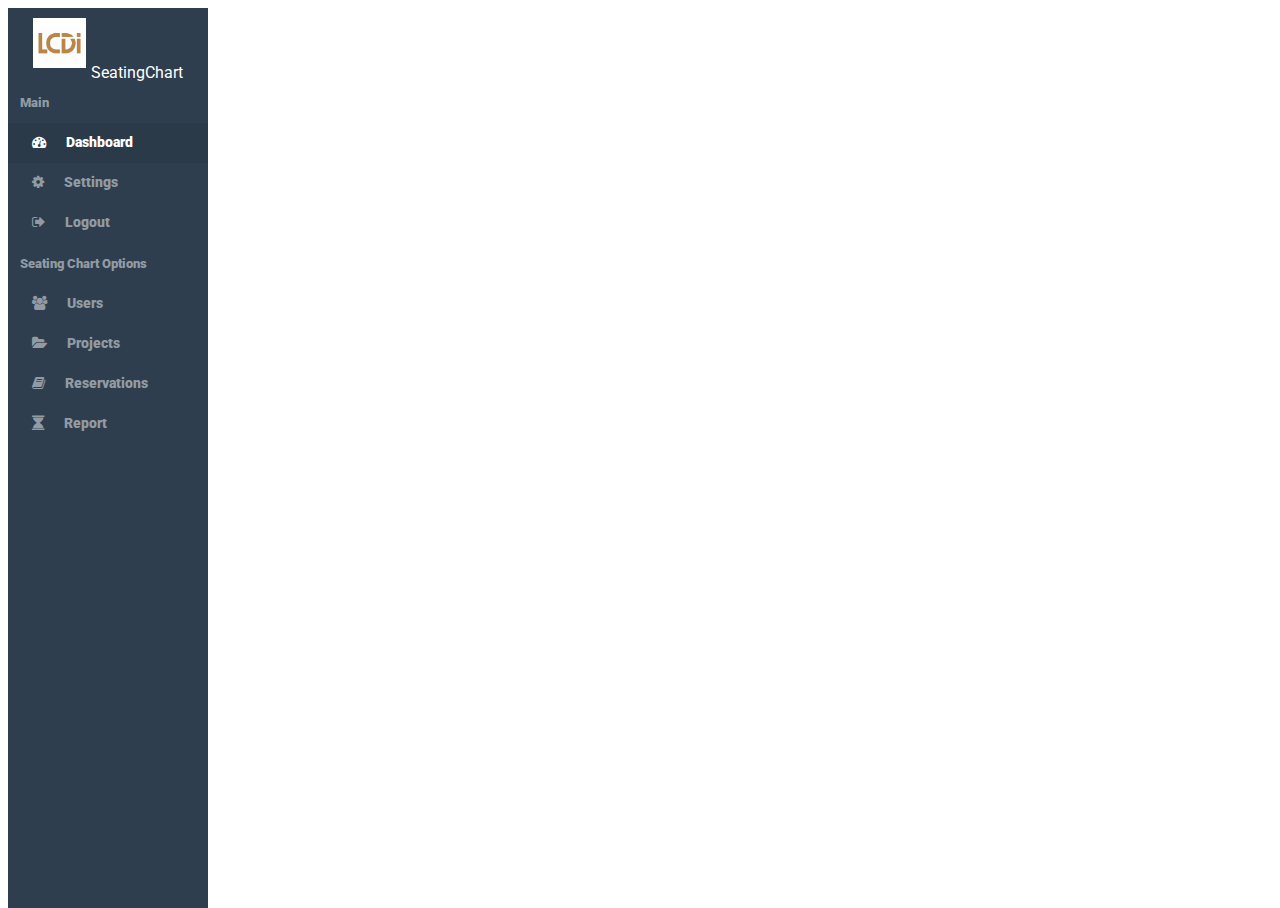
==== index.html @ 400c3c90 "Second commit. Lots of progress on index.html and users.html" ====
<!DOCTYPE html>
<html>
  <head>
    <meta charset="utf-8">
    <title>LCDI Admin - Dashboard</title>
    <link href='https://fonts.googleapis.com/css?family=Roboto:400,700' rel='stylesheet' type='text/css'>
    <link rel="stylesheet" href="https://maxcdn.bootstrapcdn.com/bootstrap/4.0.0-alpha.2/css/bootstrap.min.css" integrity="sha384-y3tfxAZXuh4HwSYylfB+J125MxIs6mR5FOHamPBG064zB+AFeWH94NdvaCBm8qnd" crossorigin="anonymous">
    <link rel="stylesheet" href="https://maxcdn.bootstrapcdn.com/font-awesome/4.6.3/css/font-awesome.min.css" media="screen" title="no title" charset="utf-8">
    <link rel="stylesheet" href="styles/sidebar.css">
  </head>
  <body>

    <div class="wrapper">
        <!-- Side Nav -->
        <div id="sidebar-wrapper">
          <center><img src="img/lcdi_icon.ico" alt="LCDI Logo" style="width: auto; height: 50px;"/><span>SeatingChart</span></center>
          <p>Main</p>
          <ul class="sidebar-nav">
            <li><a href="index.html"><i class="fa fa-tachometer" aria-hidden="true"></i>Dashboard</a></li>
            <li><a href="#"><i class="fa fa-cog" aria-hidden="true"></i>Settings</a></li>
            <li><a href="#"><i class="fa fa-sign-out" aria-hidden="true"></i>Logout</a></li>
          </ul>
          <p>Seating Chart Options</p>
          <ul class="sidebar-nav">
            <li><a href="users.html"><i class="fa fa-users" aria-hidden="true"></i>Users</a></li>
            <li><a href="#"><i class="fa fa-folder-open" aria-hidden="true"></i>Projects</a></li>
            <li><a href="#"><i class="fa fa-book" aria-hidden="true"></i>Reservations</a></li>
            <li><a href="#"><i class="fa fa-hourglass" aria-hidden="true"></i>Report</a></li>
          </ul>
        </div>

        <!-- Page Content -->
        <div id="page-content-wrapper">
          <div class="container-fluid">
            <div class="row">
              <div class="col-lg-12">

              </div>
            </div>
          </div>
        </div>
    </div>

    <script src="https://ajax.googleapis.com/ajax/libs/jquery/2.1.4/jquery.min.js"></script>
    <script src="https://maxcdn.bootstrapcdn.com/bootstrap/4.0.0-alpha.2/js/bootstrap.min.js" integrity="sha384-vZ2WRJMwsjRMW/8U7i6PWi6AlO1L79snBrmgiDpgIWJ82z8eA5lenwvxbMV1PAh7" crossorigin="anonymous"></script>
    <script type="text/javascript">
      $(function(){
        $('a').each(function() {
          if ($(this).prop('href') == window.location.href) {
            $(this).addClass('current');
            $(this).css("color", "white");
          }
        });
      });
    </script>
  </body>
</html>
---- styles/sidebar.css ----
@import url(https://fonts.googleapis.com/css?family=Roboto:400,100,300,500,700,900);
body{
  font-family: "Roboto", "Helvetica Neue", Helvetica, Arial, sans-serif;
}
/* Sidebar Wrapper */
#sidebar-wrapper{
  z-index: 1;
  position: absolute;
  width: 200px;
  height: 100%;
  background: rgb(46, 62, 78);
}

#sidebar-wrapper img{
  margin: 10px 0 10px 0;
}

#sidebar-wrapper span{
  font-family: 'Roboto', sans-serif;
  color: white;
  padding-left: 5px;
}

#sidebar-wrapper p{
  position: relative;
  margin-bottom: -1px;
  font-weight: 900;
  font-size: .8em;
  text-indent: 12px;
  font-family: 'Roboto', sans-serif;
  color: rgb(146, 155, 163);
}

/* Page Content */
#page-content-wrapper{
  width: 100%;
  position: absolute;
  padding-top: 1%;
  padding-left: 11%;
}

.sidebar-nav{
  padding: 0;
  margin-top: .9em;
  margin-bottom: .5em;
  list-style: none;
}

.sidebar-nav li{
  font-family: 'Roboto', sans-serif;
  font-size: .9em;
  text-indent: 12px;
  line-height: 40px;
  font-weight: 900;
}

.sidebar-nav i{
  padding-right: 20px;
}

.sidebar-nav li a{
  color: rgb(146, 155, 163);
  display: block;
  text-decoration: none;
}

.sidebar-nav li a:hover{
  background: rgb(43, 58, 73);
  color: white;
}
.sidebar-nav li a:active{
  background: rgb(43, 58, 73);
  color: white;
}

.current{
  background: rgb(43, 58, 73);
  color: white;
}
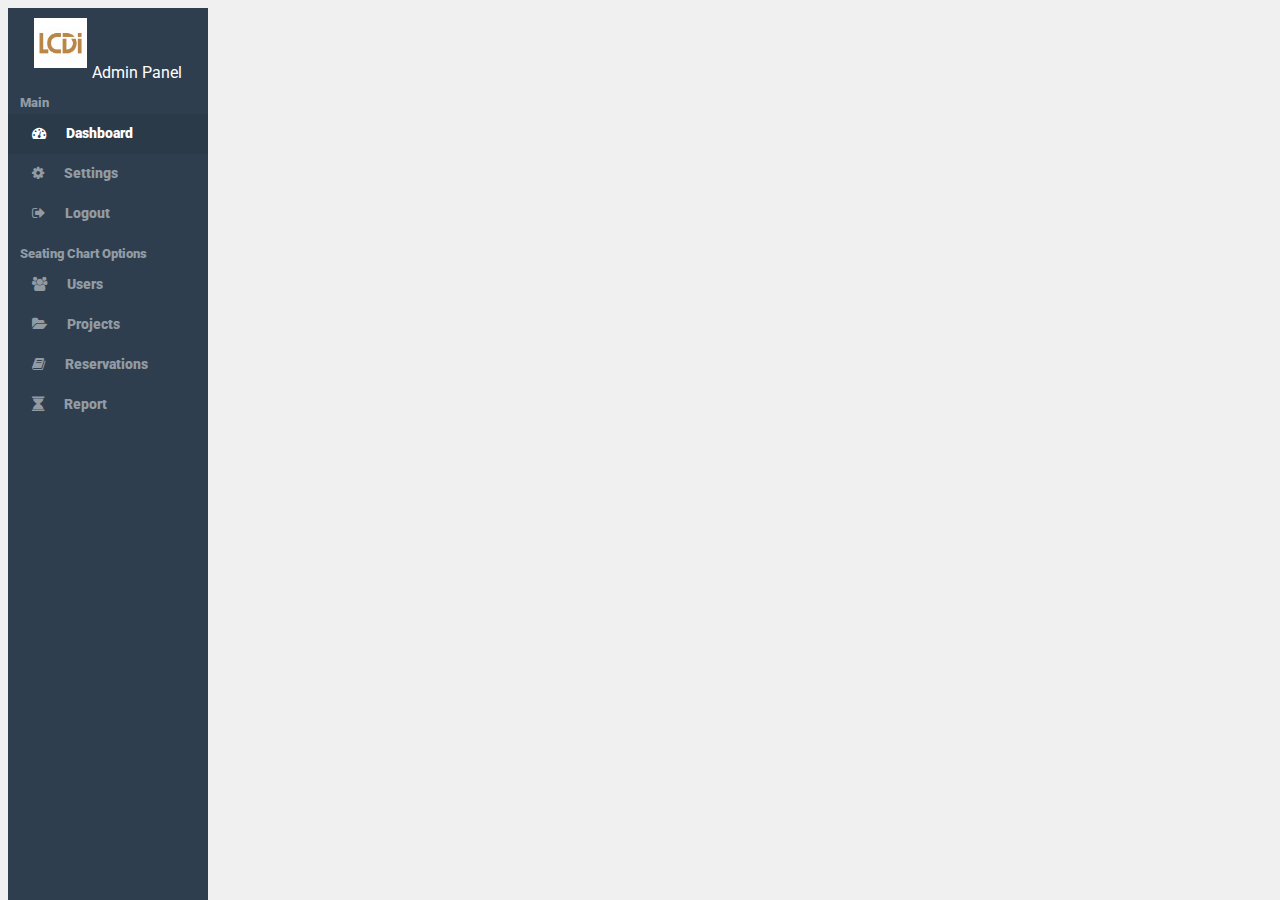
==== commit c7655ad3: "Added Add User form page with lots of fancy jQuery that allows the admin to display the user they ar" ====
--- a/index.html
+++ b/index.html
@@ -13,7 +13,7 @@
     <div class="wrapper">
         <!-- Side Nav -->
         <div id="sidebar-wrapper">
-          <center><img src="img/lcdi_icon.ico" alt="LCDI Logo" style="width: auto; height: 50px;"/><span>SeatingChart</span></center>
+          <center><img src="img/lcdi_icon.ico" alt="LCDI Logo" style="width: auto; height: 50px;"/><span>Admin Panel</span></center>
           <p>Main</p>
           <ul class="sidebar-nav">
             <li><a href="index.html"><i class="fa fa-tachometer" aria-hidden="true"></i>Dashboard</a></li>
--- a/styles/sidebar.css
+++ b/styles/sidebar.css
@@ -1,11 +1,16 @@
 @import url(https://fonts.googleapis.com/css?family=Roboto:400,100,300,500,700,900);
 body{
   font-family: "Roboto", "Helvetica Neue", Helvetica, Arial, sans-serif;
+  background-color: rgb(240, 240, 240);
+}
+
+form{
+  padding: 1.5%;
 }
 /* Sidebar Wrapper */
 #sidebar-wrapper{
   z-index: 1;
-  position: absolute;
+  position: fixed;
   width: 200px;
   height: 100%;
   background: rgb(46, 62, 78);
@@ -22,7 +27,6 @@
 }
 
 #sidebar-wrapper p{
-  position: relative;
   margin-bottom: -1px;
   font-weight: 900;
   font-size: .8em;
@@ -35,13 +39,31 @@
 #page-content-wrapper{
   width: 100%;
   position: absolute;
-  padding-top: 1%;
-  padding-left: 11%;
+  padding-left: 10%;
+}
+
+.user-container{
+  background-color: white;
+  margin-top: 3%;
+  -webkit-box-shadow: 0px 0px 1px 0px rgba(0,0,0,0.75);
+    -moz-box-shadow: 0px 0px 1px 0px rgba(0,0,0,0.75);
+      box-shadow: 0px 0px 1px 0px rgba(0,0,0,0.75);`
+}
+
+.navbar{
+  background-color: white;
+  -webkit-box-shadow: 0 6px 6px -6px #777;
+       -moz-box-shadow: 0 6px 6px -6px #777;
+            box-shadow: 0 6px 6px -6px #777;
+}
+
+.navbar-brand{
+  text-indent: 1%;
 }
 
 .sidebar-nav{
   padding: 0;
-  margin-top: .9em;
+  margin-top: .3em;
   margin-bottom: .5em;
   list-style: none;
 }
@@ -77,3 +99,7 @@
   background: rgb(43, 58, 73);
   color: white;
 }
+
+.required{
+  color: red;
+}
